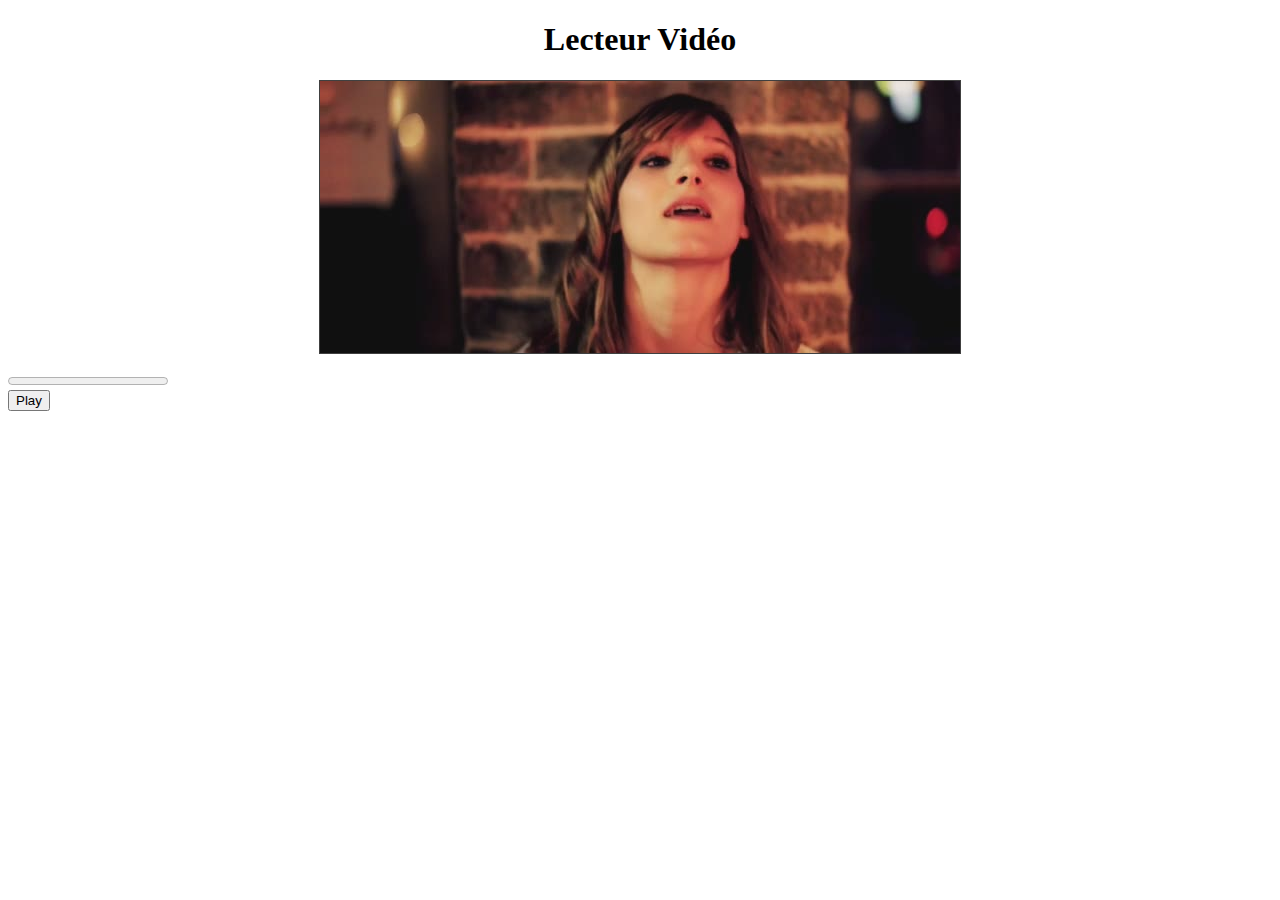
==== lecteur.html @ 0756a290 "Lecture de vidéo découpée en image effectuée" ====
<!DOCTYPE html PUBLIC "-//W3C//DTD XHTML 1.0 Strict//EN" "http://www.w3.org/TR/xhtml1/DTD/xhtml1-strict.dtd">
<html  xmlns="http://www.w3.org/1999/xhtml" xml:lang="fr">
    <head>
        <meta http-equiv="Content-Type" content="text/html; charset=UTF-8" />
        <title>Lecteur vidéo</title>
		<link rel="stylesheet" type="text/css" href="./lecteur.css">
    </head>

    <body>
		<h1 align="center">Lecteur Vidéo</h1>
		<canvas id="video" width="640" height="272" onClick="play()"></canvas>
		</br>
		<progress id="progressBar" value="0" max="100"></progress>
		</br>
		<button id="playButton" onClick="play()">Play</button>	
    </body>
	
	<script type="text/javascript" src="./lecteur.js"></script>
</html>
---- lecteur.css ----
canvas {
    margin: auto auto;
    display: block;
	border: 1px solid #404040;
}
    
progress {
    width: 640;
	position: relative;
}
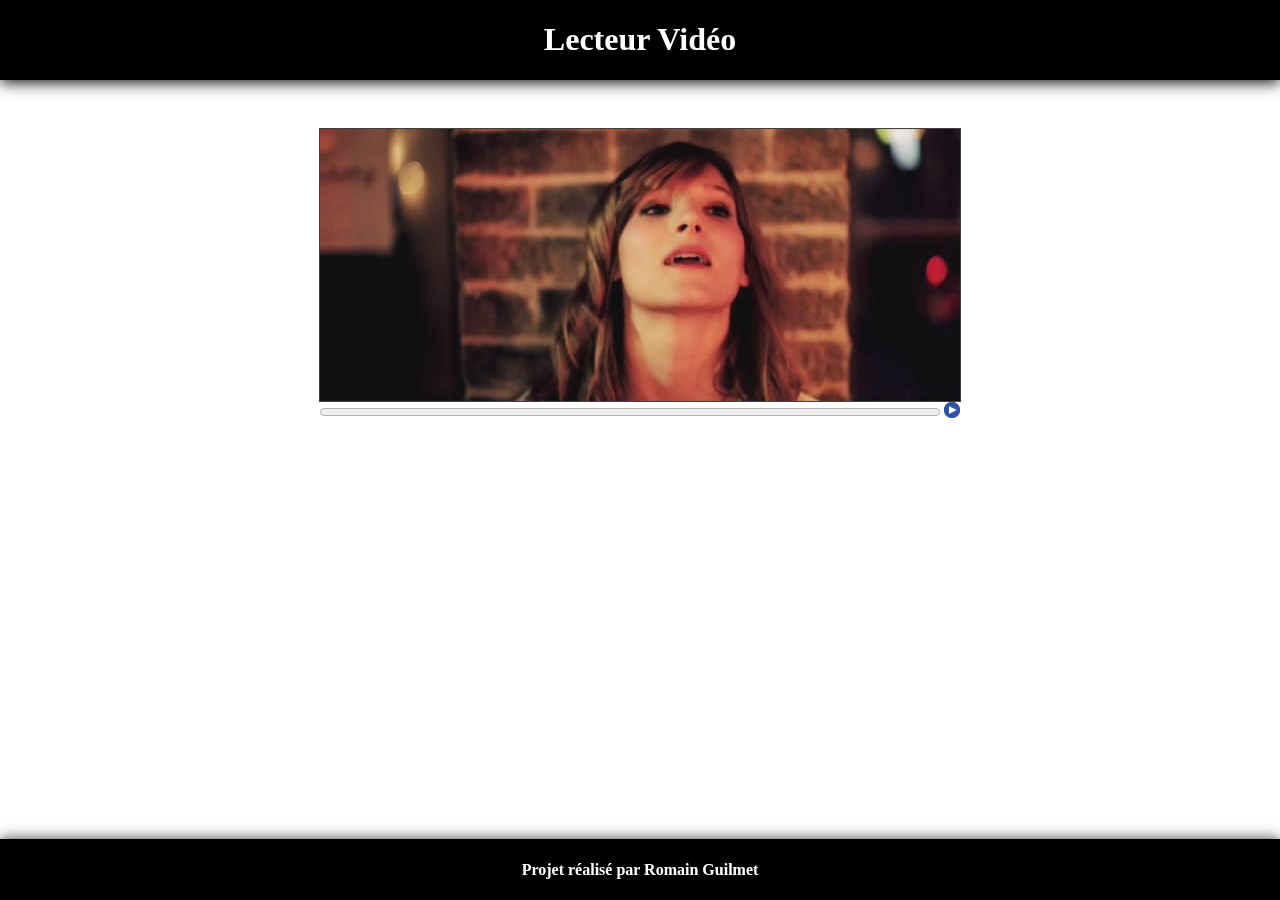
==== commit cc4fd9a9: "Ajout d'un peu de css" ====
--- a/lecteur.html
+++ b/lecteur.html
@@ -7,12 +7,19 @@
     </head>
 
     <body>
-		<h1 align="center">Lecteur Vidéo</h1>
-		<canvas id="video" width="640" height="272" onClick="play()"></canvas>
-		</br>
-		<progress id="progressBar" value="0" max="100"></progress>
-		</br>
-		<button id="playButton" onClick="play()">Play</button>	
+		<div class="header">
+			<h1>Lecteur Vidéo</h1>
+		</div>
+		
+		<div class="player" width="640">
+			<canvas id="video" width="640" height="272" onClick="togglePlayPause()"></canvas>
+			<progress id="progressBar" value="0" max="100"></progress>
+			<button id="playButton" onClick="togglePlayPause()"></button>				
+		</div>
+
+		<div class="footer">
+			<h4>Projet réalisé par Romain Guilmet</h4>
+		</div>
     </body>
 	
 	<script type="text/javascript" src="./lecteur.js"></script>
--- a/lecteur.css
+++ b/lecteur.css
@@ -1,10 +1,48 @@
+.header {
+	text-align: center;
+	position:fixed;
+	color: white;
+	background: black;
+	top:0;
+	left:0;
+	right:0;
+	-webkit-box-shadow: 0px 2px 15px #000;
+	-moz-box-shadow: 2px 2px 20px #000;
+}
+.footer {
+	text-align: center;
+	position:fixed;
+	color: white;
+	background: black;
+	bottom:0;
+	left:0;
+	right:0;
+	-webkit-box-shadow: 0px 2px 15px #000;
+	-moz-box-shadow: 2px 2px 20px #000;
+}
+
+
+.player {
+	padding-top:120px;
+	text-align: center
+}
+
 canvas {
-    margin: auto auto;
+	margin: auto auto;
     display: block;
 	border: 1px solid #404040;
 }
     
 progress {
-    width: 640;
-	position: relative;
+    width: 620px;
 }
+
+button {
+	width: 16px;
+	height: 16px;
+	border: none;
+	cursor: pointer;
+	background: transparent url('./res/buttons.png') no-repeat 0 0;
+}
+
+.pause { background-position:-19px 0; }
